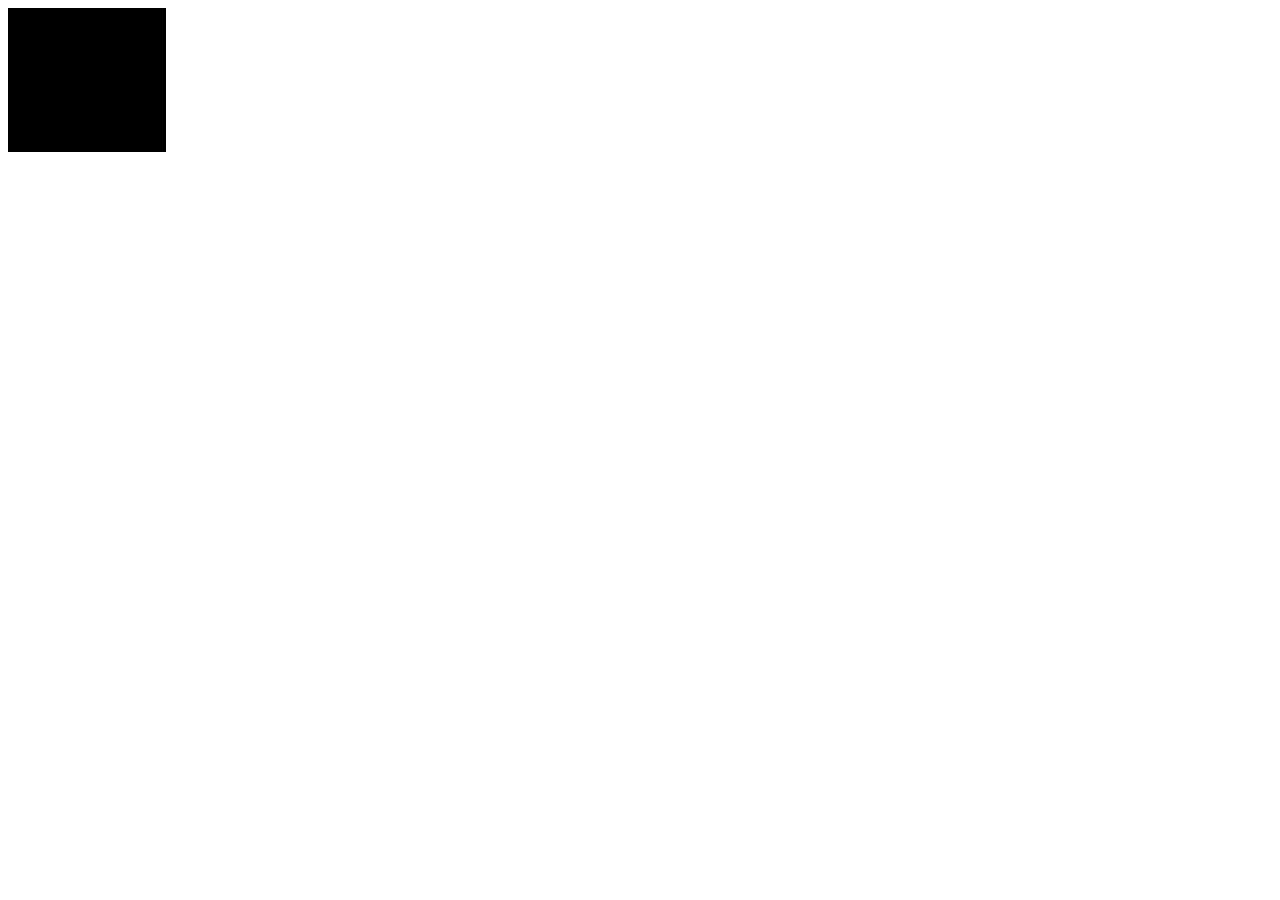
==== project3/chessboard.html @ b12fbe92 "day 2" ====
<!DOCTYPE html>
<html lang="en">
<head>
    <meta charset="UTF-8">
    <meta name="viewport" content="width=device-width, initial-scale=1.0">
    <title>Document</title>
    <style>
        .container{
            width: 100%;
            height: 100%;
            border: 1px;
        }
        .box{
            background-color: black;
            width: 12.5%;
           height: 12.5%;
           border: 1px;
        }
    </style>
</head>
<body>
    <div class="container">

    <div class="box">h</div>
     <div class="box">h</div>
      <div class="box">h</div>
       <div class="box">h</div>
        <div class="box">h</div>
         <div class="box">h</div>
          <div class="box">h</div>
           <div class="box">h</div>

    </div>
</body>
</html>
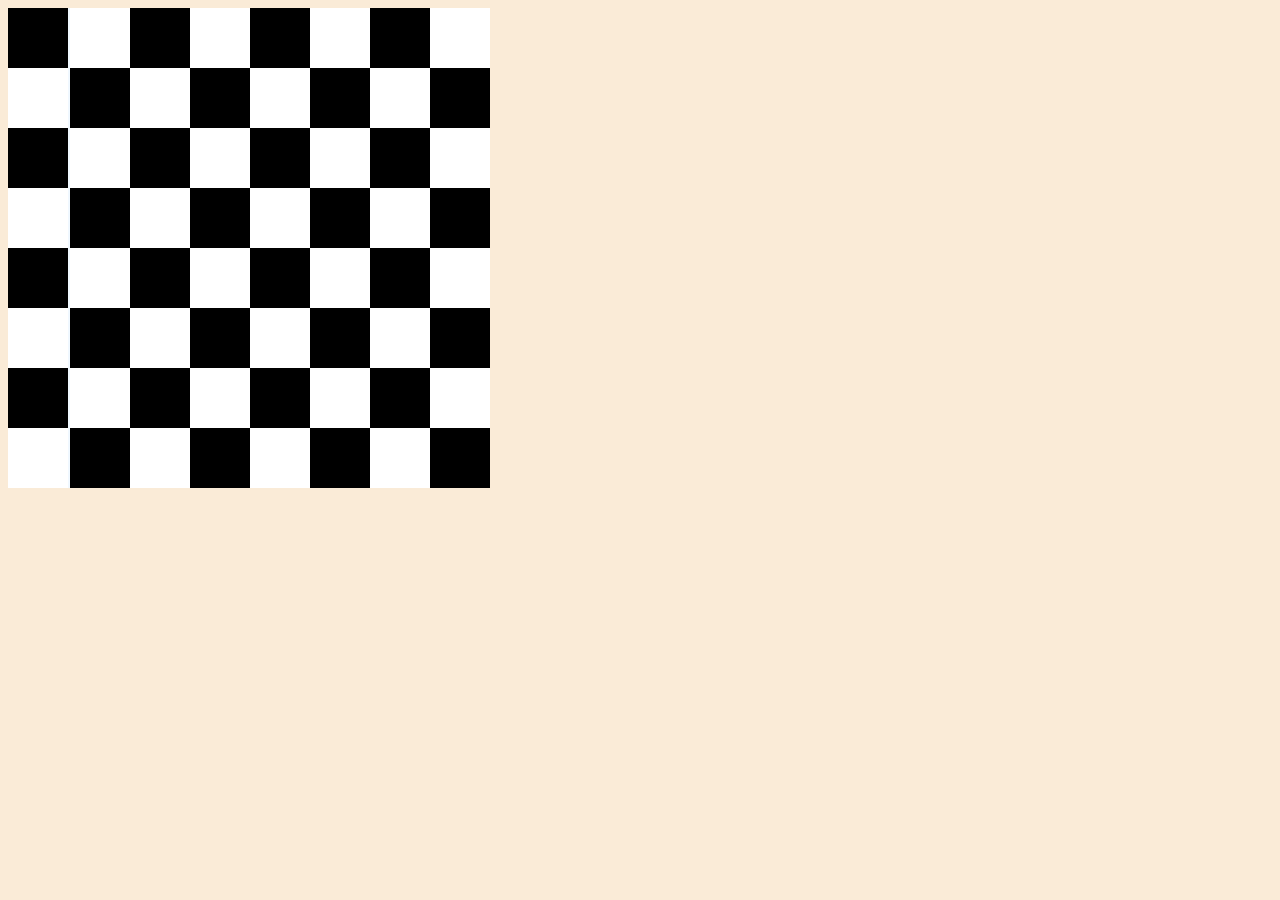
==== commit ad350c9a: "day 3" ====
--- a/project3/chessboard.html
+++ b/project3/chessboard.html
@@ -5,30 +5,158 @@
     <meta name="viewport" content="width=device-width, initial-scale=1.0">
     <title>Document</title>
     <style>
+        body{
+            background-color: antiquewhite;
+        }
         .container{
-            width: 100%;
-            height: 100%;
+            width: 480px;
+            height: 480px;
             border: 1px;
+            background-color: aliceblue;
         }
         .box{
             background-color: black;
-            width: 12.5%;
-           height: 12.5%;
-           border: 1px;
+            width: 60px;
+           height: 60px;
+         
         }
+        .whitebox{
+            width: 60px;
+            height: 60px;
+            background-color: white;
+        }
+
+.row2 {
+    position: absolute;
+    top: 8px;
+    left: 70px;
+    
+}
+.row3{
+    position: absolute;
+    top: 8px;
+    left: 130px;
+    
+}
+.row4{
+    position: absolute;
+    top:8px ;
+    left: 190px;
+}
+.row5{
+    position: absolute;
+    top: 8px;
+    left: 250px;
+}
+.row6{
+    position: absolute;
+    top: 8px;
+    left: 310px;
+}
+.row7{
+    position: absolute;
+    top: 8px;
+    left: 370px;
+}
+.row8{
+    position: absolute;
+    top: 8px;
+    left: 430px;
+}
+
     </style>
 </head>
 <body>
+  
     <div class="container">
+<div class="box"></div>
+<div class="whitebox"></div>
+<div class="box"></div>
+<div class="whitebox"></div>
+<div class="box"></div>
+<div class="whitebox"></div>
+<div class="box"></div>
+<div class="whitebox"></div>
 
-    <div class="box">h</div>
-     <div class="box">h</div>
-      <div class="box">h</div>
-       <div class="box">h</div>
-        <div class="box">h</div>
-         <div class="box">h</div>
-          <div class="box">h</div>
-           <div class="box">h</div>
+<div class="row2">
+
+<div class="whitebox"></div>
+  <div class="box"></div>
+  <div class="whitebox"></div>
+  <div class="box"></div>
+  <div class="whitebox"></div>
+  <div class="box"></div>
+  <div class="whitebox"></div>
+  <div class="box"></div>
+
+</div>
+<div class="row3">
+<div class="box"></div>
+<div class="whitebox"></div>
+<div class="box"></div>
+<div class="whitebox"></div>
+<div class="box"></div>
+<div class="whitebox"></div>
+<div class="box"></div>
+<div class="whitebox"></div>
+</div>
+
+<div class="row4">
+    <div class="whitebox"></div>
+  <div class="box"></div>
+  <div class="whitebox"></div>
+  <div class="box"></div>
+  <div class="whitebox"></div>
+  <div class="box"></div>
+  <div class="whitebox"></div>
+  <div class="box"></div>
+</div>
+<div class="row5">
+<div class="box"></div>
+<div class="whitebox"></div>
+<div class="box"></div>
+<div class="whitebox"></div>
+<div class="box"></div>
+<div class="whitebox"></div>
+<div class="box"></div>
+<div class="whitebox"></div>
+</div>
+
+<div class="row6">
+ <div class="whitebox"></div>
+  <div class="box"></div>
+  <div class="whitebox"></div>
+  <div class="box"></div>
+  <div class="whitebox"></div>
+  <div class="box"></div>
+  <div class="whitebox"></div>
+  <div class="box"></div>
+
+</div>
+
+<div class="row7">
+<div class="box"></div>
+<div class="whitebox"></div>
+<div class="box"></div>
+<div class="whitebox"></div>
+<div class="box"></div>
+<div class="whitebox"></div>
+<div class="box"></div>
+<div class="whitebox"></div>
+
+</div>
+
+<div class="row8">
+ <div class="whitebox"></div>
+  <div class="box"></div>
+  <div class="whitebox"></div>
+  <div class="box"></div>
+  <div class="whitebox"></div>
+  <div class="box"></div>
+  <div class="whitebox"></div>
+  <div class="box"></div>
+
+</div>
 
     </div>
 </body>
